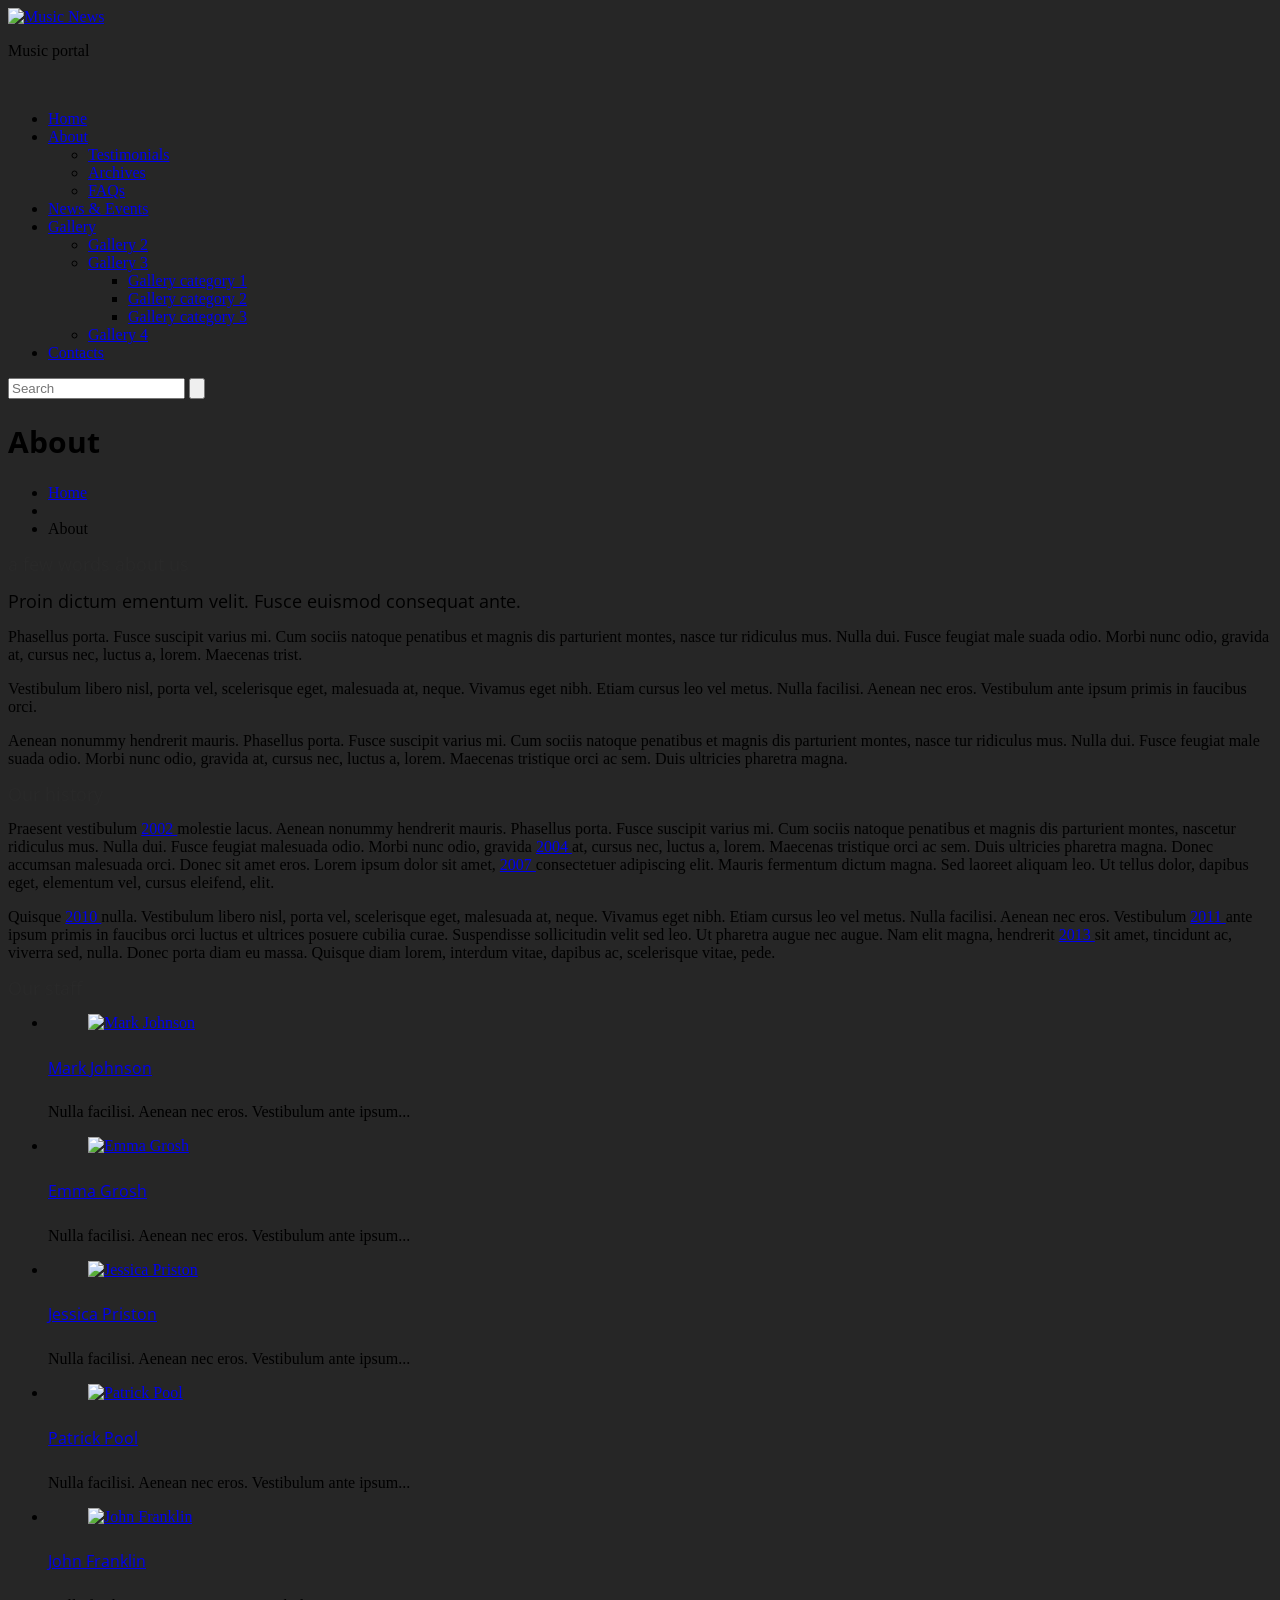
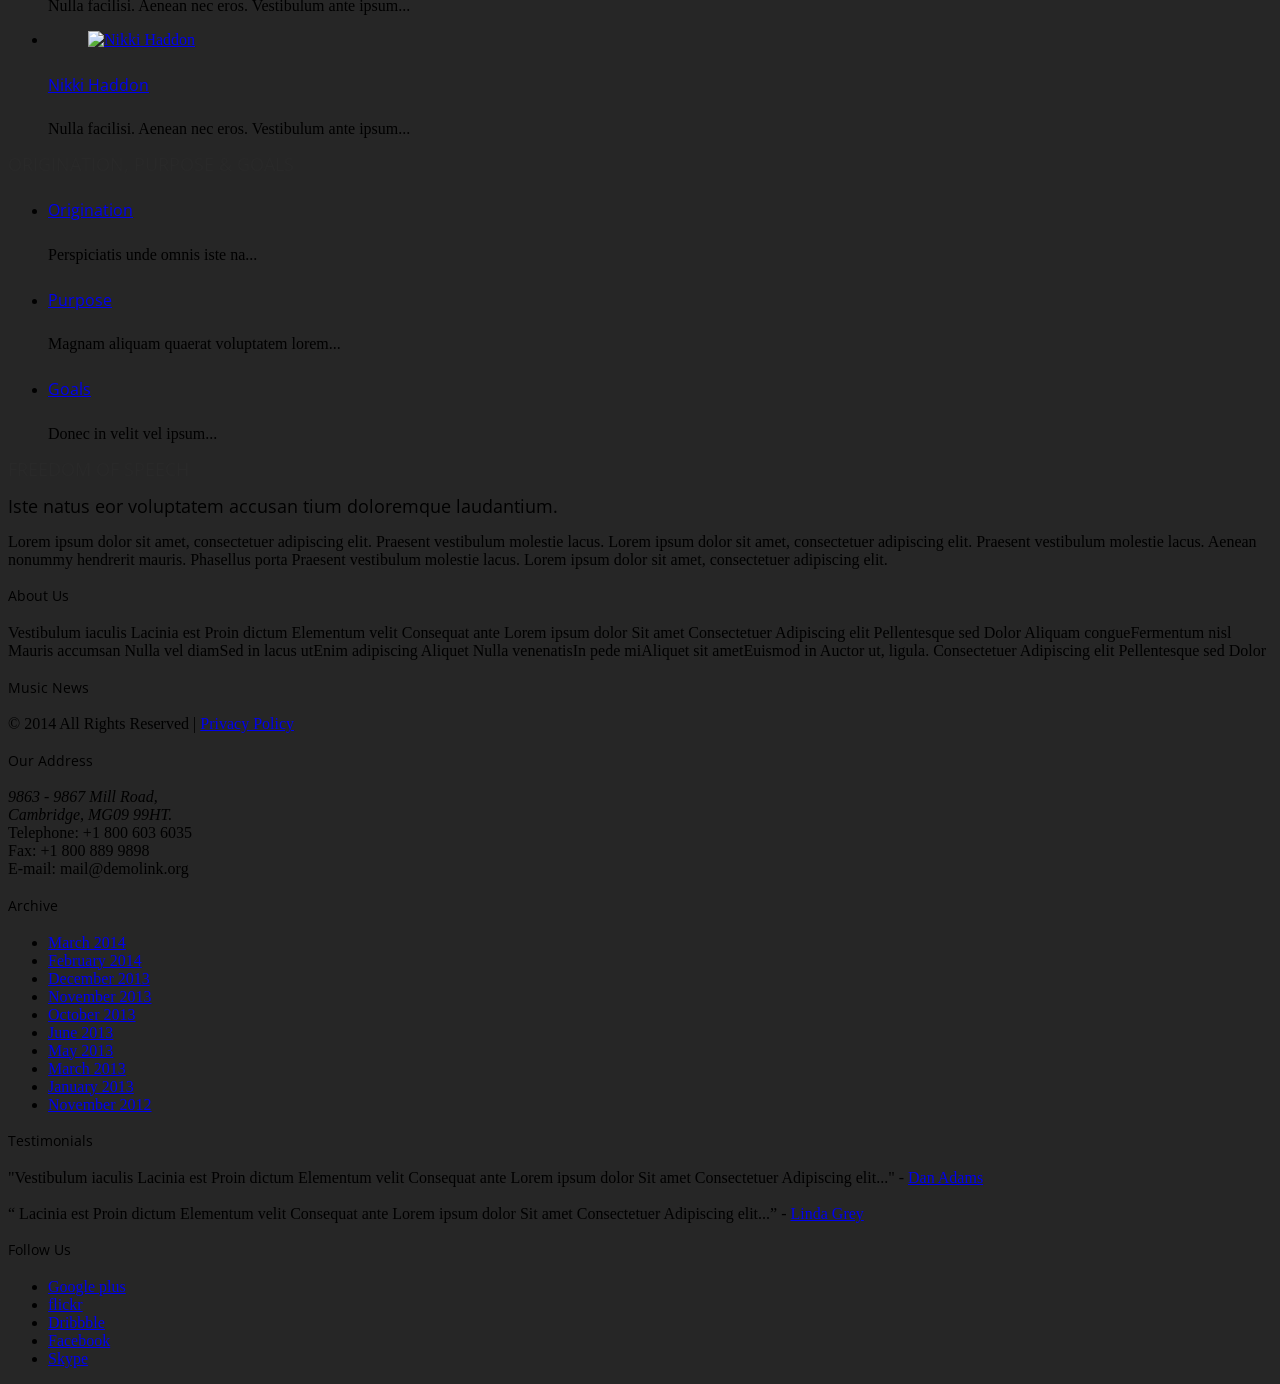
==== livedemo00_template-help_com (1).html @ fb1ec3da "Add files via upload" ====
<!DOCTYPE html>
<!--[if lt IE 7 ]><html class="ie ie6" lang="en-US"> <![endif]-->
<!--[if IE 7 ]><html class="ie ie7" lang="en-US"> <![endif]-->
<!--[if IE 8 ]><html class="ie ie8" lang="en-US"> <![endif]-->
<!--[if IE 9 ]><html class="ie ie9" lang="en-US"> <![endif]-->
<!--[if (gt IE 9)|!(IE)]><!-->
<html lang="en-US">
  <!--<![endif]-->
  <head>
    <title>
      About  |  Music News
    </title>
    <meta name="description" content=" » About | Music portal" />
    <meta charset="UTF-8" />
    <meta name="viewport" content="width=device-width, initial-scale=1.0" />
    <link rel="profile" href="//gmpg.org/xfn/11" />
    <link rel="icon" href="https://livedemo00.template-help.com/wordpress_48844/wp-content/themes/theme48844/images/favicon.ico" type="image/x-icon" />
    <link rel="pingback" href="https://livedemo00.template-help.com/wordpress_48844/xmlrpc.php" />
    <link rel="alternate" type="application/rss+xml" title="Music News" href="https://livedemo00.template-help.com/wordpress_48844/feed/" />
    <link rel="alternate" type="application/atom+xml" title="Music News" href="https://livedemo00.template-help.com/wordpress_48844/feed/atom/" />
    <link rel="stylesheet" type="text/css" media="all" href="https://livedemo00.template-help.com/wordpress_48844/wp-content/themes/theme48844/bootstrap/css/bootstrap.css" />
    <link rel="stylesheet" type="text/css" media="all" href="https://livedemo00.template-help.com/wordpress_48844/wp-content/themes/theme48844/bootstrap/css/responsive.css" />
    <link rel="stylesheet" type="text/css" media="all" href="https://livedemo00.template-help.com/wordpress_48844/wp-content/themes/CherryFramework/css/camera.css" />
    <link rel="stylesheet" type="text/css" media="all" href="https://livedemo00.template-help.com/wordpress_48844/wp-content/themes/theme48844/style.css" />
    <link rel="alternate" type="application/rss+xml" title="Music News » Feed" href="https://livedemo00.template-help.com/wordpress_48844/feed/" />
    <link rel="alternate" type="application/rss+xml" title="Music News » Comments Feed" href="https://livedemo00.template-help.com/wordpress_48844/comments/feed/" />
    <link rel="alternate" type="application/rss+xml" title="Music News » About Comments Feed" href="https://livedemo00.template-help.com/wordpress_48844/about/feed/" />
    <link rel="stylesheet" id="flexslider-css" href="https://livedemo00.template-help.com/wordpress_48844/wp-content/plugins/cherry-plugin/lib/js/FlexSlider/flexslider.css?ver=2.0" type="text/css" media="all" />
    <link rel="stylesheet" id="owl-carousel-css" href="https://livedemo00.template-help.com/wordpress_48844/wp-content/plugins/cherry-plugin/lib/js/owl-carousel/owl.carousel.css?ver=1.24" type="text/css" media="all" />
    <link rel="stylesheet" id="owl-theme-css" href="https://livedemo00.template-help.com/wordpress_48844/wp-content/plugins/cherry-plugin/lib/js/owl-carousel/owl.theme.css?ver=1.24" type="text/css" media="all" />
    <link rel="stylesheet" id="font-awesome-css" href="https://netdna.bootstrapcdn.com/font-awesome/3.2.1/css/font-awesome.css?ver=3.2.1" type="text/css" media="all" />
    <link rel="stylesheet" id="cherry-plugin-css" href="https://livedemo00.template-help.com/wordpress_48844/wp-content/plugins/cherry-plugin/includes/css/cherry-plugin.css?ver=1.1" type="text/css" media="all" />
    <link rel="stylesheet" id="contact-form-7-css" href="https://livedemo00.template-help.com/wordpress_48844/wp-content/plugins/contact-form-7/includes/css/styles.css?ver=3.7.2" type="text/css" media="all" />
    <link rel="stylesheet" id="theme48844-css" href="https://livedemo00.template-help.com/wordpress_48844/wp-content/themes/theme48844/main-style.css" type="text/css" media="all" />
    <link rel="stylesheet" id="magnific-popup-css" href="https://livedemo00.template-help.com/wordpress_48844/wp-content/themes/CherryFramework/css/magnific-popup.css?ver=0.9.3" type="text/css" media="all" />
    <link rel="stylesheet" id="options_typography_Open+Sans-css" href="//fonts.googleapis.com/css?family=Open+Sans&amp;subset=latin" type="text/css" media="all" />
    <link rel="stylesheet" id="options_typography_Open+Sans+Condensed:300-css" href="//fonts.googleapis.com/css?family=Open+Sans+Condensed:300&amp;subset=latin" type="text/css" media="all" />
    <script type="text/javascript" src="https://livedemo00.template-help.com/wordpress_48844/wp-includes/js/comment-reply.min.js?ver=3.8.27">
    </script>
    <script type="text/javascript" src="https://livedemo00.template-help.com/wordpress_48844/wp-content/themes/CherryFramework/js/jquery-1.7.2.min.js?ver=1.7.2">
    </script>
    <script type="text/javascript" src="https://livedemo00.template-help.com/wordpress_48844/wp-content/themes/CherryFramework/js/jquery-migrate-1.2.1.min.js?ver=1.2.1">
    </script>
    <script type="text/javascript" src="https://livedemo00.template-help.com/wordpress_48844/wp-includes/js/swfobject.js?ver=2.2-20120417">
    </script>
    <script type="text/javascript" src="https://livedemo00.template-help.com/wordpress_48844/wp-content/themes/CherryFramework/js/modernizr.js?ver=2.0.6">
    </script>
    <script type="text/javascript" src="https://livedemo00.template-help.com/wordpress_48844/wp-content/themes/CherryFramework/js/jflickrfeed.js?ver=1.0">
    </script>
    <script type="text/javascript" src="https://livedemo00.template-help.com/wordpress_48844/wp-content/plugins/cherry-plugin/lib/js/jquery.easing.1.3.js?ver=1.3">
    </script>
    <script type="text/javascript" src="https://livedemo00.template-help.com/wordpress_48844/wp-content/themes/CherryFramework/js/custom.js?ver=1.0">
    </script>
    <script type="text/javascript" src="https://livedemo00.template-help.com/wordpress_48844/wp-content/themes/CherryFramework/bootstrap/js/bootstrap.min.js?ver=2.3.0">
    </script>
    <script type="text/javascript" src="https://livedemo00.template-help.com/wordpress_48844/wp-content/plugins/cherry-plugin/lib/js/elasti-carousel/jquery.elastislide.js?ver=1.1">
    </script>
    <link rel="EditURI" type="application/rsd+xml" title="RSD" href="https://livedemo00.template-help.com/wordpress_48844/xmlrpc.php?rsd" />
    <link rel="wlwmanifest" type="application/wlwmanifest+xml" href="https://livedemo00.template-help.com/wordpress_48844/wp-includes/wlwmanifest.xml" />
    <meta name="generator" content="WordPress 3.8.27" />
    <link rel="canonical" href="https://livedemo00.template-help.com/wordpress_48844/about/" />
    <link rel="shortlink" href="https://livedemo00.template-help.com/wordpress_48844/?p=1797" />
    <script>
      var system_folder = &#39;https://livedemo00.template-help.com/wordpress_48844/wp-content/themes/CherryFramework/admin/data_management/&#39;,
	 CHILD_URL =&#39;https://livedemo00.template-help.com/wordpress_48844/wp-content/themes/theme48844&#39;,
	 PARENT_URL = &#39;https://livedemo00.template-help.com/wordpress_48844/wp-content/themes/CherryFramework&#39;, 
	 CURRENT_THEME = &#39;theme48844&#39;
    </script>
    <style type="text/css">
      body { background-color:#262626 }
    </style>
    <style type="text/css">
      h1 { font: bold 30px/35px Open Sans;  color:#000000; }
h2 { font: normal 18px/20px Open Sans;  color:#292929; }
h3 { font: normal 18px/18px Open Sans;  color:#000000; }
h4 { font: normal 14px/18px Open Sans;  color:#000000; }
h5 { font: normal 16px/18px Open Sans;  color:#272625; }
h6 { font: bold 12px/18px Open Sans;  color:#333333; }
body { font-weight: normal;}
.logo_h__txt, .logo_link { font: bold 72px/60px Open Sans;  color:#262626; }
.sf-menu &gt; li &gt; a { font: normal 18px/20px Open Sans Condensed;  color:#ffffff; }
.nav.footer-nav a { font: bold 12px/18px Open Sans;  color:#000000; }
    </style>
    <!--[if lt IE 8]>
	<div style=' clear: both; text-align:center; position: relative;'>
		<a href="https://www.microsoft.com/windows/internet-explorer/default.aspx?ocid=ie6_countdown_bannercode"><img src="https://storage.ie6countdown.com/assets/100/images/banners/warning_bar_0000_us.jpg" border="0" alt="" /></a>
	</div>
	<![endif]-->
    <!--[if gte IE 9]><!-->
    <script src="https://livedemo00.template-help.com/wordpress_48844/wp-content/themes/CherryFramework/js/jquery.mobile.customized.min.js" type="text/javascript">
    </script>
    <script type="text/javascript">
      jQuery(function(){
				jQuery(&#39;.sf-menu&#39;).mobileMenu({defaultText: &#34;Navigate to...&#34;});
			});
    </script>
    <!--<![endif]-->
    <script type="text/javascript">
      // Init navigation menu
		jQuery(function(){
		// main navigation init
			jQuery(&#39;ul.sf-menu&#39;).superfish({
				delay: 1000, // the delay in milliseconds that the mouse can remain outside a sub-menu without it closing
				animation: {
					opacity: &#34;show&#34;,
					height: &#34;show&#34;
				}, // used to animate the sub-menu open
				speed: &#34;normal&#34;, // animation speed 
				autoArrows: false, // generation of arrow mark-up (for submenu)
				disableHI: true // to disable hoverIntent detection
			});

		//Zoom fix
		//IPad/IPhone
			var viewportmeta = document.querySelector &amp;&amp; document.querySelector(&#39;meta[name=&#34;viewport&#34;]&#39;),
				ua = navigator.userAgent,
				gestureStart = function () {
					viewportmeta.content = &#34;width=device-width, minimum-scale=0.25, maximum-scale=1.6, initial-scale=1.0&#34;;
				},
				scaleFix = function () {
					if (viewportmeta &amp;&amp; /iPhone|iPad/.test(ua) &amp;&amp; !/Opera Mini/.test(ua)) {
						viewportmeta.content = &#34;width=device-width, minimum-scale=1.0, maximum-scale=1.0&#34;;
						document.addEventListener(&#34;gesturestart&#34;, gestureStart, false);
					}
				};
			scaleFix();
		})
    </script>
  </head>
  <body class="page page-id-1797 page-parent page-template page-template-page-fullwidth-php">
    <div id="motopress-main" class="main-holder">
      <!--Begin #motopress-main-->
      <header class="motopress-wrapper header">
        <div class="container">
          <div class="row">
            <div class="span12" data-motopress-wrapper-file="wrapper/wrapper-header.php" data-motopress-wrapper-type="header" data-motopress-id="6956acf47883b">
              <div class="logo_wrap">
                <div data-motopress-type="static" data-motopress-static-file="static/static-logo.php">
                  <div class="headerWrap">
                    <!-- BEGIN LOGO -->
                    <div class="logo pull-left">
                      <a href="https://livedemo00.template-help.com/wordpress_48844/" class="logo_h logo_h__img">                      <img src="https://livedemo00.template-help.com/wordpress_48844/wp-content/themes/theme48844/images/logo.png" alt="Music News" title="Music portal" />
</a>
                      <p class="logo_tagline">
                        Music portal
                      </p>
                      <!-- Site Tagline -->
                    </div>
                    <!-- END LOGO -->
                    <div class="headerBanner">
                      <img src="https://livedemo00.template-help.com/wordpress_48844/wp-content/themes/theme48844/images/headerBanner.png" alt="" />
                    </div>
                  </div>
                </div>
              </div>
              <div class="menu_wrap">
                <div class="row">
                  <div class="span9">
                    <div data-motopress-type="static" data-motopress-static-file="static/static-nav.php">
                      <!-- BEGIN MAIN NAVIGATION -->
                      <nav class="nav nav__primary clearfix">
                        <ul id="topnav" class="sf-menu">
                          <li id="menu-item-1807" class="menu-item menu-item-type-post_type menu-item-object-page">
                            <a href="https://livedemo00.template-help.com/wordpress_48844/">                            Home
</a>
                          </li>
                          <li id="menu-item-1810" class="menu-item menu-item-type-post_type menu-item-object-page current-menu-item page_item page-item-1797 current_page_item menu-item-has-children">
                            <a href="https://livedemo00.template-help.com/wordpress_48844/about/">                            About
</a>
                            <ul class="sub-menu">
                              <li id="menu-item-1811" class="menu-item menu-item-type-post_type menu-item-object-page">
                                <a href="https://livedemo00.template-help.com/wordpress_48844/about/testi/">                                Testimonials
</a>
                              </li>
                              <li id="menu-item-1812" class="menu-item menu-item-type-post_type menu-item-object-page">
                                <a href="https://livedemo00.template-help.com/wordpress_48844/about/archives/">                                Archives
</a>
                              </li>
                              <li id="menu-item-1805" class="menu-item menu-item-type-post_type menu-item-object-page">
                                <a href="https://livedemo00.template-help.com/wordpress_48844/about/faqs/">                                FAQs
</a>
                              </li>
                            </ul>
                          </li>
                          <li id="menu-item-1806" class="menu-item menu-item-type-post_type menu-item-object-page">
                            <a href="https://livedemo00.template-help.com/wordpress_48844/blog/">                            News &amp; Events
</a>
                          </li>
                          <li id="menu-item-1808" class="menu-item menu-item-type-post_type menu-item-object-page menu-item-has-children">
                            <a href="https://livedemo00.template-help.com/wordpress_48844/portfolio/">                            Gallery
</a>
                            <ul class="sub-menu">
                              <li id="menu-item-1815" class="menu-item menu-item-type-post_type menu-item-object-page">
                                <a href="https://livedemo00.template-help.com/wordpress_48844/portfolio/portfolio-2/">                                Gallery 2
</a>
                              </li>
                              <li id="menu-item-1814" class="menu-item menu-item-type-post_type menu-item-object-page menu-item-has-children">
                                <a href="https://livedemo00.template-help.com/wordpress_48844/portfolio/portfolio-3/">                                Gallery 3
</a>
                                <ul class="sub-menu">
                                  <li id="menu-item-1883" class="menu-item menu-item-type-post_type menu-item-object-page">
                                    <a href="https://livedemo00.template-help.com/wordpress_48844/portfolio/portfolio-3/category-1/">                                    Gallery category 1
</a>
                                  </li>
                                  <li id="menu-item-1882" class="menu-item menu-item-type-post_type menu-item-object-page">
                                    <a href="https://livedemo00.template-help.com/wordpress_48844/portfolio/portfolio-3/category-2/">                                    Gallery category 2
</a>
                                  </li>
                                  <li id="menu-item-1881" class="menu-item menu-item-type-post_type menu-item-object-page">
                                    <a href="https://livedemo00.template-help.com/wordpress_48844/portfolio/portfolio-3/category-3/">                                    Gallery category 3
</a>
                                  </li>
                                </ul>
                              </li>
                              <li id="menu-item-1813" class="menu-item menu-item-type-post_type menu-item-object-page">
                                <a href="https://livedemo00.template-help.com/wordpress_48844/portfolio/portfolio-4/">                                Gallery 4
</a>
                              </li>
                            </ul>
                          </li>
                          <li id="menu-item-1804" class="menu-item menu-item-type-post_type menu-item-object-page">
                            <a href="https://livedemo00.template-help.com/wordpress_48844/contacts/">                            Contacts
</a>
                          </li>
                        </ul>
                      </nav>
                      <!-- END MAIN NAVIGATION -->
                    </div>
                  </div>
                  <div class="span3">
                    <div data-motopress-type="static" data-motopress-static-file="static/static-search.php">
                      <!-- BEGIN SEARCH FORM -->
                      <div class="search-form search-form__h hidden-phone clearfix">
                        <form id="search-header" class="navbar-form pull-right" method="get" action="https://livedemo00.template-help.com/wordpress_48844/" accept-charset="utf-8">
                          <input type="text" placeholder="Search" value="" name="s" class="search-form_it" />
                          <input type="submit" value="" id="search-form_is" class="search-form_is btn btn-primary" />
                        </form>
                      </div>
                      <!-- END SEARCH FORM -->
                    </div>
                  </div>
                </div>
              </div>
            </div>
          </div>
        </div>
      </header>
      <div class="motopress-wrapper content-holder clearfix">
        <div class="container">
          <div class="row">
            <div class="span12" data-motopress-wrapper-file="page-fullwidth.php" data-motopress-wrapper-type="content">
              <div class="row">
                <div class="span12" data-motopress-type="static" data-motopress-static-file="static/static-title.php">
                  <section class="title-section">
                    <h1 class="title-header">
                      About
                    </h1>
                    <!-- BEGIN BREADCRUMBS-->
                    <ul class="breadcrumb breadcrumb__t">
                      <li>
                        <a href="https://livedemo00.template-help.com/wordpress_48844">                        Home
</a>
                      </li>
                      <li class="divider">
                      </li>
                      <li class="active">
                        About
                      </li>
                    </ul>
                    <!-- END BREADCRUMBS -->
                  </section>
                  <!-- .title-section -->
                </div>
              </div>
              <div id="content" class="row">
                <div class="span12" data-motopress-type="loop" data-motopress-loop-file="loop/loop-page.php">
                  <div id="post-1797" class="post-1797 page type-page status-publish hentry page">
                    <div class="row">
                      <div class="span6">
                        <h2>
                          a few words about us
                        </h2>
                        <div class="extra-wrap extraWrap2">
                          <div class="banner-wrap banner3">
                          </div>
                          <!-- .banner-wrap (end) -->
                          <h3>
                            Proin dictum ementum velit. Fusce euismod consequat ante.
                          </h3>
                          <p>
                            Phasellus porta. Fusce suscipit varius mi. Cum sociis natoque penatibus et magnis dis parturient montes, nasce tur ridiculus mus. Nulla dui. Fusce feugiat male suada odio. Morbi nunc odio, gravida at, cursus nec, luctus a, lorem. Maecenas trist.
                          </p>
                        </div>
                        <p>
                          Vestibulum libero nisl, porta vel, scelerisque eget, malesuada at, neque. Vivamus eget nibh. Etiam cursus leo vel metus. Nulla facilisi. Aenean nec eros. Vestibulum ante ipsum primis in faucibus orci.
                        </p>
                        <div class="extra-wrap extraWrap3">
                          <div class="banner-wrap banner4">
                          </div>
                          <!-- .banner-wrap (end) -->
                          <p>
                            Aenean nonummy hendrerit mauris. Phasellus porta. Fusce suscipit varius mi. Cum sociis natoque penatibus et magnis dis parturient montes, nasce tur ridiculus mus. Nulla dui. Fusce feugiat male suada odio. Morbi nunc odio, gravida at, cursus nec, luctus a, lorem. Maecenas tristique orci ac sem. Duis ultricies pharetra magna.
                          </p>
                        </div>
                        <h2>
                          Our history
                        </h2>
                        <div class="extra-wrap extraWrap1">
                          <p>
                            Praesent vestibulum
                            <a href="#">                            2002
</a>
                            molestie lacus. Aenean nonummy hendrerit mauris. Phasellus porta. Fusce suscipit varius mi. Cum sociis natoque penatibus et magnis dis parturient montes, nascetur ridiculus mus. Nulla dui. Fusce feugiat malesuada odio. Morbi nunc odio, gravida
                            <a href="#">                            2004
</a>
                            at, cursus nec, luctus a, lorem. Maecenas tristique orci ac sem. Duis ultricies pharetra magna. Donec accumsan malesuada orci. Donec sit amet eros. Lorem ipsum dolor sit amet,
                            <a href="#">                            2007
</a>
                            consectetuer adipiscing elit. Mauris fermentum dictum magna. Sed laoreet aliquam leo. Ut tellus dolor, dapibus eget, elementum vel, cursus eleifend, elit.
                          </p>
                          <p>
                            Quisque
                            <a href="#">                            2010
</a>
                            nulla. Vestibulum libero nisl, porta vel, scelerisque eget, malesuada at, neque. Vivamus eget nibh. Etiam cursus leo vel metus. Nulla facilisi. Aenean nec eros. Vestibulum
                            <a href="#">                            2011
</a>
                            ante ipsum primis in faucibus orci luctus et ultrices posuere cubilia curae. Suspendisse sollicitudin velit sed leo. Ut pharetra augue nec augue. Nam elit magna, hendrerit
                            <a href="#">                            2013
</a>
                            sit amet, tincidunt ac, viverra sed, nulla. Donec porta diam eu massa. Quisque diam lorem, interdum vitae, dapibus ac, scelerisque vitae, pede.
                          </p>
                        </div>
                      </div>
                      <div class="span3">
                        <h2>
                          Our staff
                        </h2>
                        <ul class="posts-grid row-fluid unstyled postGridType6 ul-item-0">
                          <li class="span6 list-item-1">
                            <figure class="featured-thumbnail thumbnail">
                              <a href="https://livedemo00.template-help.com/wordpress_48844/wp-content/uploads/2012/01/team6.jpg" title="Mark Johnson" rel="prettyPhoto-586157932">                              <img src="https://livedemo00.template-help.com/wordpress_48844/wp-content/uploads/2012/01/team6-110x96.jpg" alt="Mark Johnson" />
                              <span class="zoom-icon"></span>
</a>
                            </figure>
                            <div class="clear">
                            </div>
                            <h5>
                              <a href="https://livedemo00.template-help.com/wordpress_48844/team-view/mark-johnson/" title="Mark Johnson">                              Mark Johnson
</a>
                            </h5>
                            <p class="excerpt">
                              Nulla facilisi. Aenean nec eros. Vestibulum ante ipsum...
                            </p>
                          </li>
                          <li class="span6 list-item-2">
                            <figure class="featured-thumbnail thumbnail">
                              <a href="https://livedemo00.template-help.com/wordpress_48844/wp-content/uploads/2012/01/team5.jpg" title="Emma Grosh" rel="prettyPhoto-586157932">                              <img src="https://livedemo00.template-help.com/wordpress_48844/wp-content/uploads/2012/01/team5-110x96.jpg" alt="Emma Grosh" />
                              <span class="zoom-icon"></span>
</a>
                            </figure>
                            <div class="clear">
                            </div>
                            <h5>
                              <a href="https://livedemo00.template-help.com/wordpress_48844/team-view/lisa-white/" title="Emma Grosh">                              Emma Grosh
</a>
                            </h5>
                            <p class="excerpt">
                              Nulla facilisi. Aenean nec eros. Vestibulum ante ipsum...
                            </p>
                          </li>
                        </ul>
                        <!-- .posts-grid (end) -->
                        <ul class="posts-grid row-fluid unstyled postGridType6 ul-item-1">
                          <li class="span6 list-item-1">
                            <figure class="featured-thumbnail thumbnail">
                              <a href="https://livedemo00.template-help.com/wordpress_48844/wp-content/uploads/2012/01/team4.jpg" title="Jessica Priston" rel="prettyPhoto-586157932">                              <img src="https://livedemo00.template-help.com/wordpress_48844/wp-content/uploads/2012/01/team4-110x96.jpg" alt="Jessica Priston" />
                              <span class="zoom-icon"></span>
</a>
                            </figure>
                            <div class="clear">
                            </div>
                            <h5>
                              <a href="https://livedemo00.template-help.com/wordpress_48844/team-view/alan-smith/" title="Jessica Priston">                              Jessica Priston
</a>
                            </h5>
                            <p class="excerpt">
                              Nulla facilisi. Aenean nec eros. Vestibulum ante ipsum...
                            </p>
                          </li>
                          <li class="span6 list-item-2">
                            <figure class="featured-thumbnail thumbnail">
                              <a href="https://livedemo00.template-help.com/wordpress_48844/wp-content/uploads/2012/01/team3.jpg" title="Patrick Pool" rel="prettyPhoto-586157932">                              <img src="https://livedemo00.template-help.com/wordpress_48844/wp-content/uploads/2012/01/team3-110x96.jpg" alt="Patrick Pool" />
                              <span class="zoom-icon"></span>
</a>
                            </figure>
                            <div class="clear">
                            </div>
                            <h5>
                              <a href="https://livedemo00.template-help.com/wordpress_48844/team-view/jessica-right/" title="Patrick Pool">                              Patrick Pool
</a>
                            </h5>
                            <p class="excerpt">
                              Nulla facilisi. Aenean nec eros. Vestibulum ante ipsum...
                            </p>
                          </li>
                        </ul>
                        <!-- .posts-grid (end) -->
                        <ul class="posts-grid row-fluid unstyled postGridType6 ul-item-1">
                          <li class="span6 list-item-1">
                            <figure class="featured-thumbnail thumbnail">
                              <a href="https://livedemo00.template-help.com/wordpress_48844/wp-content/uploads/2012/01/team2.jpg" title="John Franklin" rel="prettyPhoto-586157932">                              <img src="https://livedemo00.template-help.com/wordpress_48844/wp-content/uploads/2012/01/team2-110x96.jpg" alt="John Franklin" />
                              <span class="zoom-icon"></span>
</a>
                            </figure>
                            <div class="clear">
                            </div>
                            <h5>
                              <a href="https://livedemo00.template-help.com/wordpress_48844/team-view/adriana-spelling/" title="John Franklin">                              John Franklin
</a>
                            </h5>
                            <p class="excerpt">
                              Nulla facilisi. Aenean nec eros. Vestibulum ante ipsum...
                            </p>
                          </li>
                          <li class="span6 list-item-2">
                            <figure class="featured-thumbnail thumbnail">
                              <a href="https://livedemo00.template-help.com/wordpress_48844/wp-content/uploads/2012/01/team1.jpg" title="Nikki Haddon" rel="prettyPhoto-586157932[gallery5]">                              <img src="https://livedemo00.template-help.com/wordpress_48844/wp-content/uploads/2012/01/team1-110x96.jpg" alt="Nikki Haddon" />
                              <span class="zoom-icon"></span>
</a>
                            </figure>
                            <figure class="featured-thumbnail thumbnail" style="display:none;">
                              <a href="https://livedemo00.template-help.com/wordpress_48844/wp-content/uploads/2012/01/team2.jpg" title="Nikki Haddon" rel="prettyPhoto-586157932[gallery5]">                              <span class="zoom-icon"></span>
</a>
                            </figure>
                            <figure class="featured-thumbnail thumbnail" style="display:none;">
                              <a href="https://livedemo00.template-help.com/wordpress_48844/wp-content/uploads/2012/01/team3.jpg" title="Nikki Haddon" rel="prettyPhoto-586157932[gallery5]">                              <span class="zoom-icon"></span>
</a>
                            </figure>
                            <figure class="featured-thumbnail thumbnail" style="display:none;">
                              <a href="https://livedemo00.template-help.com/wordpress_48844/wp-content/uploads/2012/01/team4.jpg" title="Nikki Haddon" rel="prettyPhoto-586157932[gallery5]">                              <span class="zoom-icon"></span>
</a>
                            </figure>
                            <figure class="featured-thumbnail thumbnail" style="display:none;">
                              <a href="https://livedemo00.template-help.com/wordpress_48844/wp-content/uploads/2012/01/team5.jpg" title="Nikki Haddon" rel="prettyPhoto-586157932[gallery5]">                              <span class="zoom-icon"></span>
</a>
                            </figure>
                            <figure class="featured-thumbnail thumbnail" style="display:none;">
                              <a href="https://livedemo00.template-help.com/wordpress_48844/wp-content/uploads/2012/01/team6.jpg" title="Nikki Haddon" rel="prettyPhoto-586157932[gallery5]">                              <span class="zoom-icon"></span>
</a>
                            </figure>
                            <div class="clear">
                            </div>
                            <h5>
                              <a href="https://livedemo00.template-help.com/wordpress_48844/team-view/michael-freeman/" title="Nikki Haddon">                              Nikki Haddon
</a>
                            </h5>
                            <p class="excerpt">
                              Nulla facilisi. Aenean nec eros. Vestibulum ante ipsum...
                            </p>
                          </li>
                        </ul>
                        <!-- .posts-grid (end) -->
                      </div>
                      <div class="span3">
                        <h2>
                          ORIGINATION, PURPOSE &amp; GOALS
                        </h2>
                        <ul class="recent-posts recentPotsType7 unstyled">
                          <li class="recent-posts_li post-2230 post type-post status-publish format-standard hentry category-purpose cat-38-id">
                            <h5>
                              <a href="https://livedemo00.template-help.com/wordpress_48844/purpose/origination/" title="Origination">                              Origination
</a>
                            </h5>
                            <div class="excerpt">
                              Perspiciatis unde omnis iste na...
                            </div>
                            <div class="clear">
                            </div>
                          </li>
                          <!-- .entry (end) -->
                          <li class="recent-posts_li post-2227 post type-post status-publish format-standard hentry category-purpose cat-38-id">
                            <h5>
                              <a href="https://livedemo00.template-help.com/wordpress_48844/purpose/magnam-aliquam-quaerat-voluptatem/" title="Purpose">                              Purpose
</a>
                            </h5>
                            <div class="excerpt">
                              Magnam aliquam quaerat voluptatem lorem...
                            </div>
                            <div class="clear">
                            </div>
                          </li>
                          <!-- .entry (end) -->
                          <li class="recent-posts_li post-2225 post type-post status-publish format-standard hentry category-purpose cat-38-id">
                            <h5>
                              <a href="https://livedemo00.template-help.com/wordpress_48844/purpose/goals/" title="Goals">                              Goals
</a>
                            </h5>
                            <div class="excerpt">
                              Donec in velit vel ipsum...
                            </div>
                            <div class="clear">
                            </div>
                          </li>
                          <!-- .entry (end) -->
                        </ul>
                        <!-- .recent-posts (end) -->
                        <h2>
                          FREEDOM OF SPEECH
                        </h2>
                        <div class="extra-wrap extraWrap2">
                          <div class="banner-wrap banner5">
                          </div>
                          <!-- .banner-wrap (end) -->
                          <h3>
                            Iste natus eor voluptatem accusan tium doloremque laudantium.
                          </h3>
                          <p>
                            Lorem ipsum dolor sit amet, consectetuer adipiscing elit. Praesent vestibulum molestie lacus. Lorem ipsum dolor sit amet, consectetuer adipiscing elit. Praesent vestibulum molestie lacus. Aenean nonummy hendrerit mauris. Phasellus porta Praesent vestibulum molestie lacus. Lorem ipsum dolor sit amet, consectetuer adipiscing elit.
                          </p>
                        </div>
                      </div>
                    </div>
                    <!-- .row (end) -->
                    <div class="clear">
                    </div>
                    <!--.pagination-->
                  </div>
                  <!--#post-->
                </div>
              </div>
            </div>
          </div>
        </div>
      </div>
      <footer class="motopress-wrapper footer">
        <div class="container">
          <div class="row">
            <div class="span12" data-motopress-wrapper-file="wrapper/wrapper-footer.php" data-motopress-wrapper-type="footer" data-motopress-id="6956acf4c4170">
              <div class="row footer-widgets">
                <div class="span4" data-motopress-type="dynamic-sidebar" data-motopress-sidebar-id="footer-sidebar-1">
                  <div id="text-5" class="visible-all-devices textWidget1 ">
                    <h4>
                      About Us
                    </h4>
                    <div class="textwidget">
                      Vestibulum iaculis   Lacinia est   Proin dictum Elementum velit   Consequat ante  Lorem ipsum dolor  Sit amet Consectetuer Adipiscing elit Pellentesque sed  Dolor Aliquam congueFermentum nisl  Mauris accumsan Nulla vel diamSed in lacus utEnim adipiscing Aliquet Nulla venenatisIn pede miAliquet sit ametEuismod in Auctor ut, ligula. Consectetuer Adipiscing elit Pellentesque sed  Dolor
                    </div>
                  </div>
                  <div id="text-6" class="visible-all-devices textWidget2 ">
                    <h4>
                      Music News
                    </h4>
                    <div class="textwidget">
                    </div>
                  </div>
                  <div id="footer-text" class="footer-text">
                    © 2014 All Rights Reserved   |
                    <a href="privacy-policy">                    Privacy Policy
</a>
                  </div>
                </div>
                <div class="span4" data-motopress-type="dynamic-sidebar" data-motopress-sidebar-id="footer-sidebar-2">
                  <div id="text-8" class="visible-all-devices textWidget3 ">
                    <h4>
                      Our Address
                    </h4>
                    <div class="textwidget">
                      <address>
                        9863 - 9867 Mill Road,
                        <br />
                        Cambridge, MG09 99HT.
                      </address>
                      <span class="space1">                      Telephone:
</span>
                      +1 800 603 6035
                      <br />
                      <span class="space1">                      Fax:
</span>
                      +1 800 889 9898
                      <br />
                      E-mail:
                      <a class="email" hhef="mailto:mail@demolink.org">                      mail@demolink.org
</a>
                    </div>
                  </div>
                  <div id="archives-3" class="visible-all-devices archiveWidget ">
                    <h4>
                      Archive
                    </h4>
                    <ul>
                      <li>
                        <a href="https://livedemo00.template-help.com/wordpress_48844/2014/03/">                        March 2014
</a>
                      </li>
                      <li>
                        <a href="https://livedemo00.template-help.com/wordpress_48844/2014/02/">                        February 2014
</a>
                      </li>
                      <li>
                        <a href="https://livedemo00.template-help.com/wordpress_48844/2013/12/">                        December 2013
</a>
                      </li>
                      <li>
                        <a href="https://livedemo00.template-help.com/wordpress_48844/2013/11/">                        November 2013
</a>
                      </li>
                      <li>
                        <a href="https://livedemo00.template-help.com/wordpress_48844/2013/10/">                        October 2013
</a>
                      </li>
                      <li>
                        <a href="https://livedemo00.template-help.com/wordpress_48844/2013/06/">                        June 2013
</a>
                      </li>
                      <li>
                        <a href="https://livedemo00.template-help.com/wordpress_48844/2013/05/">                        May 2013
</a>
                      </li>
                      <li>
                        <a href="https://livedemo00.template-help.com/wordpress_48844/2013/03/">                        March 2013
</a>
                      </li>
                      <li>
                        <a href="https://livedemo00.template-help.com/wordpress_48844/2013/01/">                        January 2013
</a>
                      </li>
                      <li>
                        <a href="https://livedemo00.template-help.com/wordpress_48844/2012/11/">                        November 2012
</a>
                      </li>
                    </ul>
                  </div>
                </div>
                <div class="span4" data-motopress-type="dynamic-sidebar" data-motopress-sidebar-id="footer-sidebar-3">
                  <div id="text-7" class="visible-all-devices testiWidget ">
                    <h4>
                      Testimonials
                    </h4>
                    <div class="textwidget">
                      &#34;Vestibulum iaculis   Lacinia est   Proin dictum Elementum velit   Consequat ante  Lorem ipsum dolor  Sit amet    Consectetuer Adipiscing elit...&#34; -
                      <a href="#">                      Dan Adams
</a>
                      <br />
                      <br />
                      “ Lacinia est   Proin dictum Elementum velit   Consequat ante  Lorem ipsum dolor  Sit amet    Consectetuer Adipiscing elit...” -
                      <a href="#">                      Linda Grey
</a>
                    </div>
                  </div>
                  <div id="social_networks-2" class="visible-all-devices ">
                    <h4>
                      Follow Us
                    </h4>
                    <!-- BEGIN SOCIAL NETWORKS -->
                    <ul class="social social__list unstyled">
                      <li class="social_li">
                        <a class="social_link social_link__google+" rel="tooltip" data-original-title="google+" href="#">                        <span class="social_label">                        Google plus
</span>
</a>
                      </li>
                      <li class="social_li">
                        <a class="social_link social_link__flickr" rel="tooltip" data-original-title="flickr" href="#">                        <span class="social_label">                        flickr
</span>
</a>
                      </li>
                      <li class="social_li">
                        <a class="social_link social_link__dribbble" rel="tooltip" data-original-title="dribbble" href="#">                        <span class="social_label">                        Dribbble
</span>
</a>
                      </li>
                      <li class="social_li">
                        <a class="social_link social_link__facebook" rel="tooltip" data-original-title="facebook" href="#">                        <span class="social_label">                        Facebook
</span>
</a>
                      </li>
                      <li class="social_li">
                        <a class="social_link social_link__skype" rel="tooltip" data-original-title="skype" href="#">                        <span class="social_label">                        Skype
</span>
</a>
                      </li>
                    </ul>
                    <!-- END SOCIAL NETWORKS -->
                  </div>
                </div>
              </div>
            </div>
          </div>
        </div>
      </footer>
      <!--End #motopress-main-->
    </div>
    <div id="back-top-wrapper" class="visible-desktop">
      <p id="back-top">
        <a href="#top">        <span></span>
</a>
      </p>
    </div>
    <script type="text/javascript" src="https://livedemo00.template-help.com/wordpress_48844/wp-content/plugins/contact-form-7/includes/js/jquery.form.min.js?ver=3.50.0-2014.02.05">
    </script>
    <script type="text/javascript">
      /* &lt;![CDATA[ */
var _wpcf7 = {&#34;loaderUrl&#34;:&#34;https:\/\/livedemo00.template-help.com\/wordpress_48844\/wp-content\/plugins\/contact-form-7\/images\/ajax-loader.gif&#34;,&#34;sending&#34;:&#34;Sending ...&#34;};
/* ]]&gt; */
    </script>
    <script type="text/javascript" src="https://livedemo00.template-help.com/wordpress_48844/wp-content/plugins/contact-form-7/includes/js/scripts.js?ver=3.7.2">
    </script>
    <script type="text/javascript" src="https://livedemo00.template-help.com/wordpress_48844/wp-content/themes/theme48844/js/tilesViewPlugin.js?ver=1.0">
    </script>
    <script type="text/javascript" src="https://livedemo00.template-help.com/wordpress_48844/wp-content/themes/theme48844/js/themeScript.js?ver=1.0">
    </script>
    <script type="text/javascript" src="https://livedemo00.template-help.com/wordpress_48844/wp-content/themes/CherryFramework/js/superfish.js?ver=1.5.3">
    </script>
    <script type="text/javascript" src="https://livedemo00.template-help.com/wordpress_48844/wp-content/themes/CherryFramework/js/jquery.mobilemenu.js?ver=1.0">
    </script>
    <script type="text/javascript" src="https://livedemo00.template-help.com/wordpress_48844/wp-content/themes/CherryFramework/js/jquery.magnific-popup.min.js?ver=0.9.3">
    </script>
    <script type="text/javascript" src="https://livedemo00.template-help.com/wordpress_48844/wp-content/plugins/cherry-plugin/lib/js/FlexSlider/jquery.flexslider-min.js?ver=2.1">
    </script>
    <script type="text/javascript" src="https://livedemo00.template-help.com/wordpress_48844/wp-content/themes/CherryFramework/js/jplayer.playlist.min.js?ver=2.3.0">
    </script>
    <script type="text/javascript" src="https://livedemo00.template-help.com/wordpress_48844/wp-content/themes/CherryFramework/js/jquery.jplayer.min.js?ver=2.4.0">
    </script>
    <script type="text/javascript" src="https://livedemo00.template-help.com/wordpress_48844/wp-content/themes/CherryFramework/js/jquery.zaccordion.min.js?ver=2.1.0">
    </script>
    <script type="text/javascript" src="https://livedemo00.template-help.com/wordpress_48844/wp-content/themes/CherryFramework/js/camera.min.js?ver=1.3.4">
    </script>
    <script type="text/javascript" src="https://livedemo00.template-help.com/wordpress_48844/wp-content/plugins/cherry-plugin/includes/js/cherry-plugin.js?ver=1.1">
    </script>
    <!-- this is used by many Wordpress features and for plugins to work properly -->
    <script type="text/javascript">
      var _gaq = _gaq || [];
  _gaq.push([&#39;_setAccount&#39;, &#39;UA-7078796-5&#39;]);
  _gaq.push([&#39;_trackPageview&#39;]);
  (function() {
    var ga = document.createElement(&#39;script&#39;); ga.type = &#39;text/javascript&#39;; ga.async = true;
    ga.src = (&#39;https:&#39; == document.location.protocol ? &#39;https://ssl&#39; : &#39;https://www&#39;) + &#39;.google-analytics.com/ga.js&#39;;
    var s = document.getElementsByTagName(&#39;script&#39;)[0]; s.parentNode.insertBefore(ga, s);
  })();
    </script>
    <!-- Google Tag Manager -->
    <noscript>
      &lt;iframe src=&#34;//www.googletagmanager.com/ns.html?id=GTM-P9FT69&#34; height=&#34;0&#34; width=&#34;0&#34; style=&#34;display:none;visibility:hidden&#34;&gt;&lt;/iframe&gt;
    </noscript>
    <script>
      (function(w,d,s,l,i){w[l]=w[l]||[];w[l].push({&#39;gtm.start&#39;: new Date().getTime(),event:&#39;gtm.js&#39;});var f=d.getElementsByTagName(s)[0],j=d.createElement(s),dl=l!=&#39;dataLayer&#39;?&#39;&amp;l=&#39;+l:&#39;&#39;;j.async=true;j.src=&#39;//www.googletagmanager.com/gtm.js?id=&#39;+i+dl;f.parentNode.insertBefore(j,f);})(window,document,&#39;script&#39;,&#39;dataLayer&#39;,&#39;GTM-P9FT69&#39;);
    </script>
    <!-- End Google Tag Manager -->
  </body>
</html>
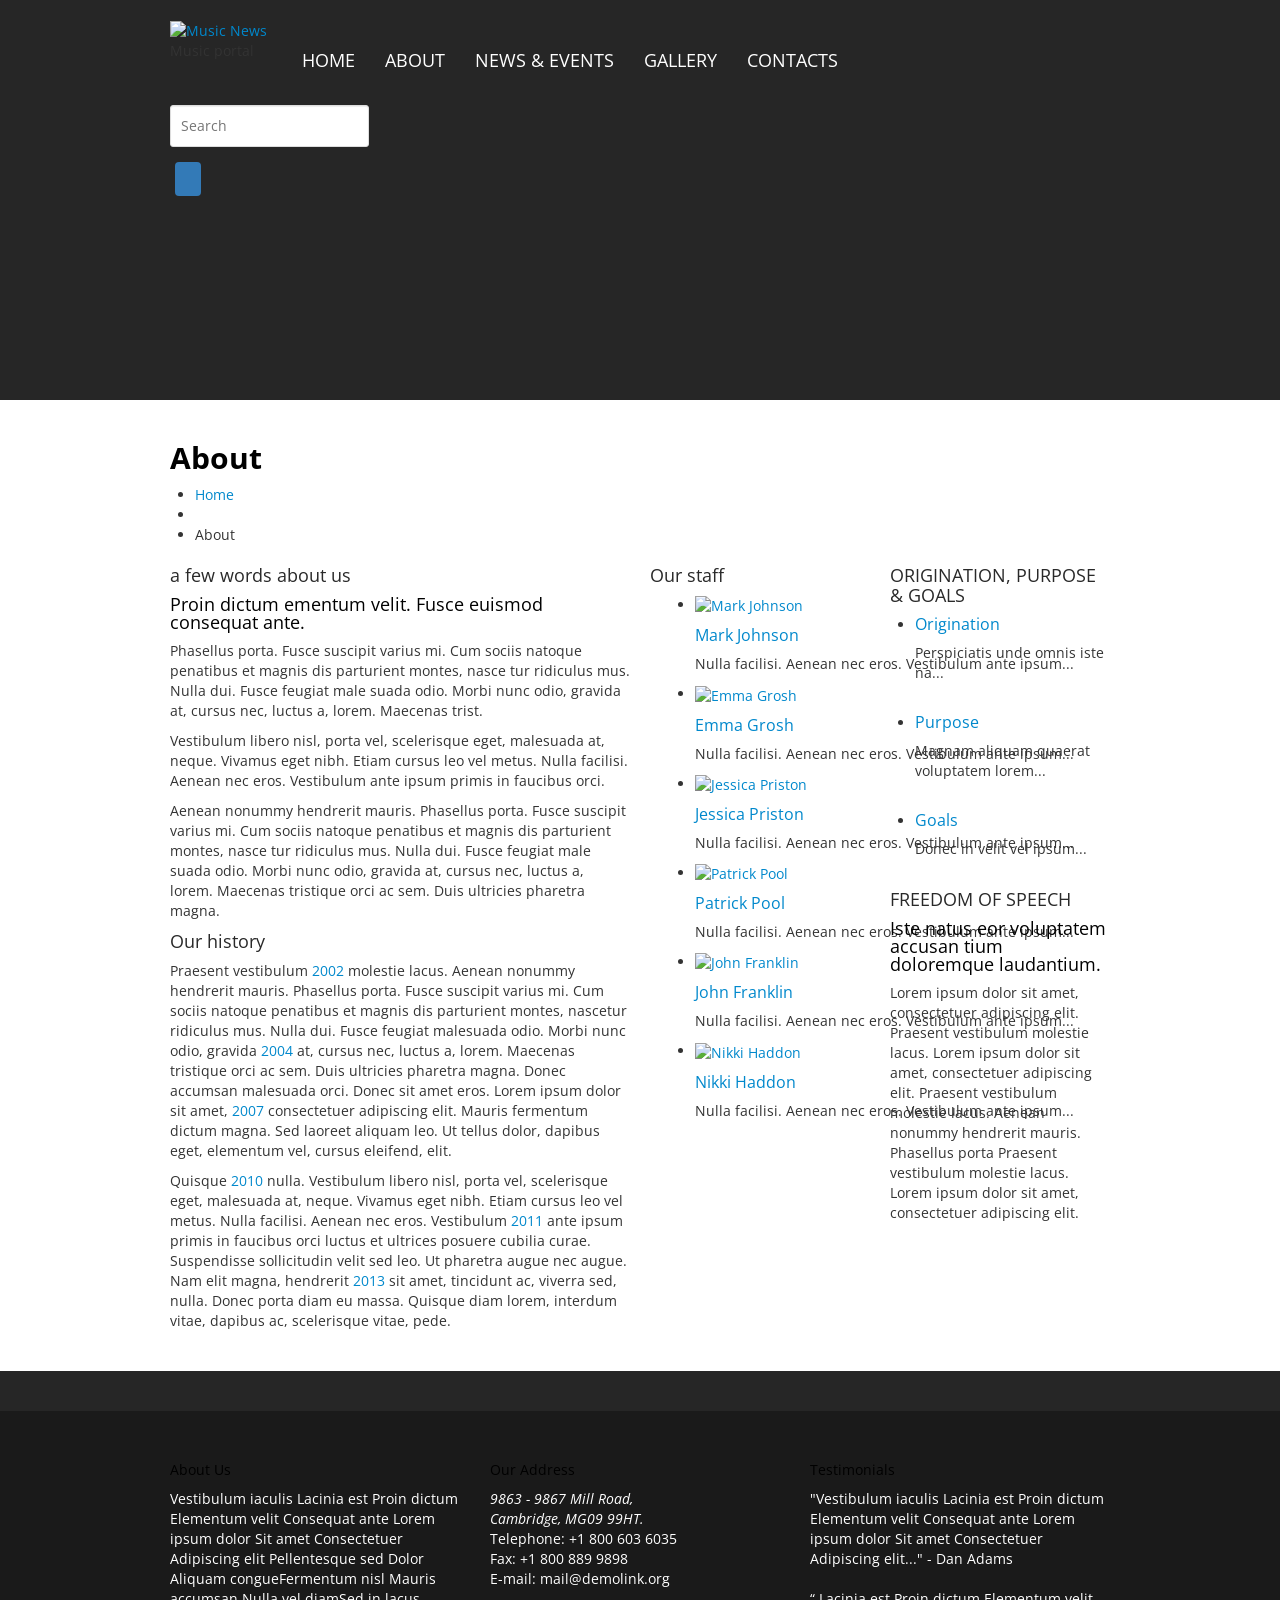
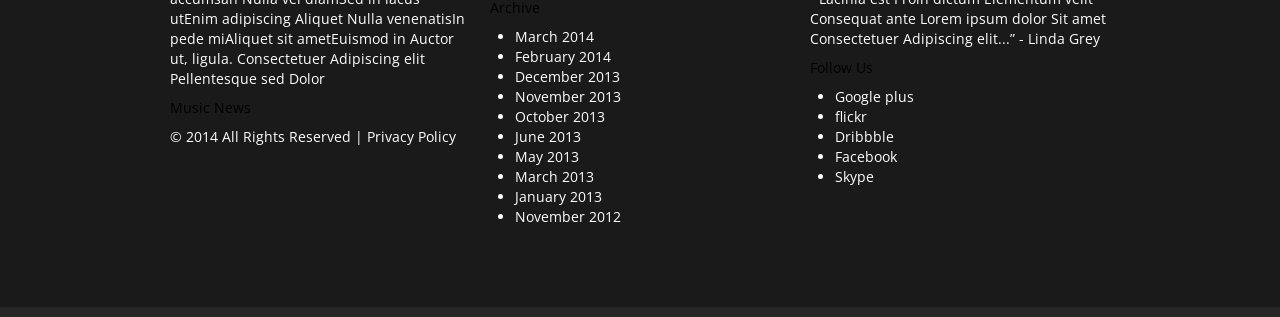
==== commit 03af18da: "Add local CSS files and update HTML to reference them Co-authored-by: abdulkarimahmadov <148267382+a" ====
--- a/livedemo00_template-help_com (1).html
+++ b/livedemo00_template-help_com (1).html
@@ -18,21 +18,21 @@
     <link rel="pingback" href="https://livedemo00.template-help.com/wordpress_48844/xmlrpc.php" />
     <link rel="alternate" type="application/rss+xml" title="Music News" href="https://livedemo00.template-help.com/wordpress_48844/feed/" />
     <link rel="alternate" type="application/atom+xml" title="Music News" href="https://livedemo00.template-help.com/wordpress_48844/feed/atom/" />
-    <link rel="stylesheet" type="text/css" media="all" href="https://livedemo00.template-help.com/wordpress_48844/wp-content/themes/theme48844/bootstrap/css/bootstrap.css" />
-    <link rel="stylesheet" type="text/css" media="all" href="https://livedemo00.template-help.com/wordpress_48844/wp-content/themes/theme48844/bootstrap/css/responsive.css" />
-    <link rel="stylesheet" type="text/css" media="all" href="https://livedemo00.template-help.com/wordpress_48844/wp-content/themes/CherryFramework/css/camera.css" />
-    <link rel="stylesheet" type="text/css" media="all" href="https://livedemo00.template-help.com/wordpress_48844/wp-content/themes/theme48844/style.css" />
+    <link rel="stylesheet" type="text/css" media="all" href="assets/css/bootstrap.css" />
+    <link rel="stylesheet" type="text/css" media="all" href="assets/css/responsive.css" />
+    <link rel="stylesheet" type="text/css" media="all" href="assets/css/camera.css" />
+    <link rel="stylesheet" type="text/css" media="all" href="assets/css/style.css" />
     <link rel="alternate" type="application/rss+xml" title="Music News » Feed" href="https://livedemo00.template-help.com/wordpress_48844/feed/" />
     <link rel="alternate" type="application/rss+xml" title="Music News » Comments Feed" href="https://livedemo00.template-help.com/wordpress_48844/comments/feed/" />
     <link rel="alternate" type="application/rss+xml" title="Music News » About Comments Feed" href="https://livedemo00.template-help.com/wordpress_48844/about/feed/" />
-    <link rel="stylesheet" id="flexslider-css" href="https://livedemo00.template-help.com/wordpress_48844/wp-content/plugins/cherry-plugin/lib/js/FlexSlider/flexslider.css?ver=2.0" type="text/css" media="all" />
-    <link rel="stylesheet" id="owl-carousel-css" href="https://livedemo00.template-help.com/wordpress_48844/wp-content/plugins/cherry-plugin/lib/js/owl-carousel/owl.carousel.css?ver=1.24" type="text/css" media="all" />
-    <link rel="stylesheet" id="owl-theme-css" href="https://livedemo00.template-help.com/wordpress_48844/wp-content/plugins/cherry-plugin/lib/js/owl-carousel/owl.theme.css?ver=1.24" type="text/css" media="all" />
+    <link rel="stylesheet" id="flexslider-css" href="assets/css/flexslider.css" type="text/css" media="all" />
+    <link rel="stylesheet" id="owl-carousel-css" href="assets/css/owl.carousel.css" type="text/css" media="all" />
+    <link rel="stylesheet" id="owl-theme-css" href="assets/css/owl.theme.css" type="text/css" media="all" />
     <link rel="stylesheet" id="font-awesome-css" href="https://netdna.bootstrapcdn.com/font-awesome/3.2.1/css/font-awesome.css?ver=3.2.1" type="text/css" media="all" />
-    <link rel="stylesheet" id="cherry-plugin-css" href="https://livedemo00.template-help.com/wordpress_48844/wp-content/plugins/cherry-plugin/includes/css/cherry-plugin.css?ver=1.1" type="text/css" media="all" />
-    <link rel="stylesheet" id="contact-form-7-css" href="https://livedemo00.template-help.com/wordpress_48844/wp-content/plugins/contact-form-7/includes/css/styles.css?ver=3.7.2" type="text/css" media="all" />
-    <link rel="stylesheet" id="theme48844-css" href="https://livedemo00.template-help.com/wordpress_48844/wp-content/themes/theme48844/main-style.css" type="text/css" media="all" />
-    <link rel="stylesheet" id="magnific-popup-css" href="https://livedemo00.template-help.com/wordpress_48844/wp-content/themes/CherryFramework/css/magnific-popup.css?ver=0.9.3" type="text/css" media="all" />
+    <link rel="stylesheet" id="cherry-plugin-css" href="assets/css/cherry-plugin.css" type="text/css" media="all" />
+    <link rel="stylesheet" id="contact-form-7-css" href="assets/css/contact-form-7-styles.css" type="text/css" media="all" />
+    <link rel="stylesheet" id="theme48844-css" href="assets/css/main-style.css" type="text/css" media="all" />
+    <link rel="stylesheet" id="magnific-popup-css" href="assets/css/magnific-popup.css" type="text/css" media="all" />
     <link rel="stylesheet" id="options_typography_Open+Sans-css" href="//fonts.googleapis.com/css?family=Open+Sans&amp;subset=latin" type="text/css" media="all" />
     <link rel="stylesheet" id="options_typography_Open+Sans+Condensed:300-css" href="//fonts.googleapis.com/css?family=Open+Sans+Condensed:300&amp;subset=latin" type="text/css" media="all" />
     <script type="text/javascript" src="https://livedemo00.template-help.com/wordpress_48844/wp-includes/js/comment-reply.min.js?ver=3.8.27">
--- a/assets/css/responsive.css
+++ b/assets/css/responsive.css
@@ -0,0 +1,58 @@
+/* Responsive CSS for Bootstrap */
+
+@media (max-width: 979px) {
+  body {
+    padding-top: 0;
+  }
+  
+  .container {
+    width: auto;
+    padding: 0 20px;
+  }
+  
+  [class*="span"] {
+    float: none;
+    display: block;
+    width: auto;
+    margin-left: 0;
+  }
+}
+
+@media (max-width: 767px) {
+  body {
+    padding-right: 20px;
+    padding-left: 20px;
+  }
+  
+  .container {
+    width: auto;
+  }
+  
+  .row {
+    margin-left: 0;
+  }
+  
+  [class*="span"] {
+    float: none;
+    width: 100%;
+    margin-left: 0;
+  }
+  
+  .hidden-phone {
+    display: none !important;
+  }
+  
+  .navbar-form {
+    margin: 10px 0;
+  }
+}
+
+@media (max-width: 480px) {
+  input[type="text"],
+  input[type="password"],
+  input[type="email"],
+  input[type="search"],
+  textarea {
+    width: 100%;
+  }
+}
--- a/assets/css/camera.css
+++ b/assets/css/camera.css
@@ -0,0 +1,113 @@
+/* Camera Slider Styles */
+
+.camera_wrap {
+  display: block;
+  position: relative;
+  z-index: 0;
+}
+
+.camera_wrap img {
+  max-width: none !important;
+  width: auto;
+}
+
+.camera_fakehover {
+  height: 100%;
+  min-height: 60px;
+  position: relative;
+  width: 100%;
+  z-index: 1;
+}
+
+.camera_src {
+  display: none;
+}
+
+.camera_target {
+  position: relative;
+  overflow: hidden;
+}
+
+.camera_overlayer {
+  height: 100%;
+  width: 100%;
+  position: absolute;
+  z-index: 0;
+}
+
+.camera_target_content {
+  position: absolute;
+  z-index: 2;
+}
+
+.camera_pag {
+  position: absolute;
+  z-index: 100;
+  bottom: 15px;
+  right: 15px;
+}
+
+.camera_pag_ul {
+  list-style: none;
+  margin: 0;
+  padding: 0;
+}
+
+.camera_pag_ul li {
+  display: inline-block;
+  margin: 0 3px;
+}
+
+.camera_pag_ul li span {
+  display: block;
+  width: 12px;
+  height: 12px;
+  background: rgba(255, 255, 255, 0.5);
+  border-radius: 50%;
+  cursor: pointer;
+}
+
+.camera_pag_ul li.camera_pag_active span,
+.camera_pag_ul li span:hover {
+  background: rgba(255, 255, 255, 1);
+}
+
+.camera_loader {
+  background: #fff;
+  background: rgba(255, 255, 255, 0.9);
+  border-radius: 50%;
+  height: 40px;
+  left: 50%;
+  margin-left: -20px;
+  margin-top: -20px;
+  position: absolute;
+  top: 50%;
+  width: 40px;
+  z-index: 1000;
+}
+
+.camera_prev,
+.camera_next {
+  cursor: pointer;
+  height: 40px;
+  margin-top: -20px;
+  position: absolute;
+  top: 50%;
+  width: 40px;
+  z-index: 10;
+}
+
+.camera_prev {
+  left: 0;
+}
+
+.camera_next {
+  right: 0;
+}
+
+.camera_commands {
+  position: absolute;
+  right: 15px;
+  top: 15px;
+  z-index: 10;
+}
--- a/assets/css/style.css
+++ b/assets/css/style.css
@@ -0,0 +1,209 @@
+/* Main Theme Styles */
+
+/* Menu Styles */
+.sf-menu {
+  list-style: none;
+  margin: 0;
+  padding: 0;
+}
+
+.sf-menu ul {
+  position: absolute;
+  top: -999em;
+  width: 200px;
+  list-style: none;
+  margin: 0;
+  padding: 0;
+}
+
+.sf-menu li {
+  float: left;
+  position: relative;
+}
+
+.sf-menu a {
+  display: block;
+  position: relative;
+  padding: 10px 15px;
+}
+
+.sf-menu li:hover ul,
+.sf-menu li.sfHover ul {
+  left: 0;
+  top: 100%;
+  z-index: 99;
+}
+
+.sf-menu ul li {
+  width: 100%;
+}
+
+.sf-menu ul li a {
+  padding: 10px 15px;
+}
+
+.sf-menu > li > a {
+  text-transform: uppercase;
+  font-weight: bold;
+}
+
+.sub-menu {
+  background: #fff;
+  box-shadow: 0 2px 5px rgba(0, 0, 0, 0.15);
+}
+
+/* Header */
+header {
+  background: #262626;
+  padding: 20px 0;
+}
+
+.logo {
+  float: left;
+}
+
+.logo_h__txt,
+.logo_link {
+  text-decoration: none;
+  display: block;
+}
+
+/* Search Form */
+.search-form {
+  float: right;
+}
+
+.search-form_it {
+  padding: 5px 10px;
+  border: 1px solid #ccc;
+}
+
+.search-form_is {
+  padding: 5px 10px;
+  margin-left: 5px;
+}
+
+/* Content */
+.content-holder {
+  padding: 20px 0;
+}
+
+.motopress-wrapper {
+  min-height: 400px;
+}
+
+/* Slider */
+#slider-wrapper {
+  margin-bottom: 30px;
+}
+
+.slider {
+  position: relative;
+  overflow: hidden;
+}
+
+/* Footer */
+footer {
+  background: #f5f5f5;
+  padding: 30px 0;
+  margin-top: 40px;
+}
+
+.footer-nav {
+  list-style: none;
+  margin: 0;
+  padding: 0;
+}
+
+.footer-nav li {
+  display: inline-block;
+  margin-right: 15px;
+}
+
+/* Widgets */
+.widget {
+  margin-bottom: 30px;
+}
+
+.widget-title {
+  margin-bottom: 15px;
+  font-size: 18px;
+  font-weight: bold;
+}
+
+.widget ul {
+  list-style: none;
+  margin: 0;
+  padding: 0;
+}
+
+.widget li {
+  padding: 5px 0;
+  border-bottom: 1px solid #eee;
+}
+
+/* Posts */
+.post {
+  margin-bottom: 30px;
+}
+
+.post-title {
+  margin-bottom: 10px;
+}
+
+.post-meta {
+  color: #999;
+  font-size: 12px;
+  margin-bottom: 15px;
+}
+
+.post-content {
+  line-height: 1.6;
+}
+
+/* Sidebar */
+.sidebar {
+  padding-left: 20px;
+}
+
+/* Menu Items */
+.menu-item {
+  list-style: none;
+}
+
+.current-menu-item > a,
+.current-menu-ancestor > a {
+  color: #000;
+  font-weight: bold;
+}
+
+/* Edit Mode */
+.edit1 {
+  padding: 20px 0;
+}
+
+/* Miscellaneous */
+.alignleft {
+  float: left;
+  margin: 0 20px 20px 0;
+}
+
+.alignright {
+  float: right;
+  margin: 0 0 20px 20px;
+}
+
+.aligncenter {
+  display: block;
+  margin: 0 auto 20px;
+}
+
+.wp-caption {
+  max-width: 100%;
+}
+
+.wp-caption-text {
+  font-size: 12px;
+  font-style: italic;
+  margin-top: 5px;
+}
--- a/assets/css/cherry-plugin.css
+++ b/assets/css/cherry-plugin.css
@@ -0,0 +1,118 @@
+/* Cherry Plugin Styles */
+
+.cherry-plugin {
+  margin: 0;
+  padding: 0;
+}
+
+/* Carousel */
+.elastislide-wrapper {
+  position: relative;
+  margin: 0 auto;
+  min-height: 60px;
+}
+
+.elastislide-carousel {
+  overflow: hidden;
+  position: relative;
+}
+
+.elastislide-carousel ul {
+  list-style: none;
+  margin: 0;
+  padding: 0;
+  position: relative;
+  display: none;
+}
+
+.elastislide-carousel ul li {
+  float: left;
+  position: relative;
+}
+
+.elastislide-carousel ul li a {
+  display: block;
+}
+
+/* Testimonials */
+.testimonials {
+  margin: 20px 0;
+}
+
+.testimonial-item {
+  padding: 20px;
+  margin-bottom: 20px;
+  background: #f9f9f9;
+  border-left: 3px solid #ddd;
+}
+
+.testimonial-text {
+  font-style: italic;
+  margin-bottom: 10px;
+}
+
+.testimonial-author {
+  font-weight: bold;
+  color: #666;
+}
+
+/* Recent Works */
+.recent-works {
+  margin: 20px 0;
+}
+
+.work-item {
+  margin-bottom: 30px;
+  position: relative;
+  overflow: hidden;
+}
+
+.work-item img {
+  width: 100%;
+  height: auto;
+  transition: all 0.3s ease;
+}
+
+.work-item:hover img {
+  transform: scale(1.1);
+}
+
+/* Services */
+.service-box {
+  text-align: center;
+  padding: 20px;
+  margin-bottom: 30px;
+}
+
+.service-box i {
+  font-size: 48px;
+  color: #333;
+  margin-bottom: 15px;
+}
+
+.service-box h3 {
+  margin-bottom: 10px;
+}
+
+/* Team Members */
+.team-member {
+  text-align: center;
+  margin-bottom: 30px;
+}
+
+.team-member img {
+  width: 100%;
+  height: auto;
+  margin-bottom: 15px;
+  border-radius: 50%;
+}
+
+.team-member h4 {
+  margin-bottom: 5px;
+}
+
+.team-member .position {
+  color: #999;
+  font-size: 12px;
+  margin-bottom: 10px;
+}
--- a/assets/css/contact-form-7-styles.css
+++ b/assets/css/contact-form-7-styles.css
@@ -0,0 +1,87 @@
+/* Contact Form 7 Styles */
+
+.wpcf7 {
+  margin: 0;
+  padding: 0;
+}
+
+.wpcf7-form {
+  margin: 0;
+  padding: 0;
+}
+
+.wpcf7-form p {
+  margin-bottom: 15px;
+}
+
+.wpcf7-form label {
+  display: block;
+  margin-bottom: 5px;
+  font-weight: bold;
+}
+
+.wpcf7-text,
+.wpcf7-email,
+.wpcf7-textarea {
+  width: 100%;
+  padding: 8px 12px;
+  border: 1px solid #ccc;
+  border-radius: 4px;
+  font-size: 14px;
+}
+
+.wpcf7-textarea {
+  min-height: 120px;
+  resize: vertical;
+}
+
+.wpcf7-submit {
+  background: #333;
+  color: #fff;
+  padding: 10px 20px;
+  border: none;
+  border-radius: 4px;
+  cursor: pointer;
+  font-size: 14px;
+  transition: background 0.3s ease;
+}
+
+.wpcf7-submit:hover {
+  background: #555;
+}
+
+.wpcf7-response-output {
+  margin: 15px 0;
+  padding: 10px 15px;
+  border-radius: 4px;
+}
+
+.wpcf7-mail-sent-ok {
+  background: #d4edda;
+  border: 1px solid #c3e6cb;
+  color: #155724;
+}
+
+.wpcf7-mail-sent-ng,
+.wpcf7-validation-errors {
+  background: #f8d7da;
+  border: 1px solid #f5c6cb;
+  color: #721c24;
+}
+
+.wpcf7-not-valid-tip {
+  color: #dc3545;
+  font-size: 12px;
+  margin-top: 5px;
+  display: block;
+}
+
+.wpcf7-form-control-wrap {
+  position: relative;
+  display: block;
+}
+
+span.wpcf7-not-valid-tip {
+  display: block;
+  margin-top: 5px;
+}
--- a/assets/css/main-style.css
+++ b/assets/css/main-style.css
@@ -0,0 +1,327 @@
+/* Main Theme Styles */
+
+/* General Styles */
+body {
+  background-color: #262626;
+  font-family: 'Open Sans', Arial, sans-serif;
+}
+
+/* Typography from inline styles */
+h1 {
+  font: bold 30px/35px 'Open Sans';
+  color: #000000;
+}
+
+h2 {
+  font: normal 18px/20px 'Open Sans';
+  color: #292929;
+}
+
+h3 {
+  font: normal 18px/18px 'Open Sans';
+  color: #000000;
+}
+
+h4 {
+  font: normal 14px/18px 'Open Sans';
+  color: #000000;
+}
+
+h5 {
+  font: normal 16px/18px 'Open Sans';
+  color: #272625;
+}
+
+h6 {
+  font: bold 12px/18px 'Open Sans';
+  color: #333333;
+}
+
+/* Logo */
+.logo_h__txt,
+.logo_link {
+  font: bold 72px/60px 'Open Sans';
+  color: #262626;
+}
+
+/* Main Menu */
+.sf-menu > li > a {
+  font: normal 18px/20px 'Open Sans Condensed';
+  color: #ffffff;
+}
+
+/* Footer Navigation */
+.nav.footer-nav a {
+  font: bold 12px/18px 'Open Sans';
+  color: #000000;
+}
+
+/* Header Styles */
+.header {
+  background: #262626;
+  padding: 20px 0;
+}
+
+.header-content {
+  position: relative;
+}
+
+/* Top Panel */
+.top-panel {
+  background: #1a1a1a;
+  padding: 10px 0;
+}
+
+/* Main Content */
+.content-holder {
+  background: #ffffff;
+  padding: 30px 0;
+}
+
+/* Slider Styles */
+#slider-wrapper {
+  margin-bottom: 40px;
+  position: relative;
+}
+
+.slider {
+  overflow: hidden;
+  position: relative;
+}
+
+.camera_wrap {
+  width: 100%;
+  position: relative;
+}
+
+/* Widget Styles */
+.widget_area {
+  margin-top: 30px;
+}
+
+.widget {
+  margin-bottom: 40px;
+}
+
+.widget_title {
+  font-size: 20px;
+  margin-bottom: 20px;
+  padding-bottom: 10px;
+  border-bottom: 2px solid #eee;
+}
+
+/* Blog Post Styles */
+.blog-post {
+  margin-bottom: 40px;
+}
+
+.entry-title {
+  margin-bottom: 15px;
+}
+
+.entry-meta {
+  color: #999;
+  font-size: 13px;
+  margin-bottom: 20px;
+}
+
+.entry-content {
+  line-height: 1.8;
+}
+
+.entry-content p {
+  margin-bottom: 15px;
+}
+
+/* Comments */
+.comments-area {
+  margin-top: 50px;
+}
+
+.comment-list {
+  list-style: none;
+  padding: 0;
+  margin: 0;
+}
+
+.comment {
+  margin-bottom: 30px;
+  padding: 20px;
+  background: #f9f9f9;
+  border-radius: 4px;
+}
+
+/* Sidebar */
+.sidebar {
+  padding-top: 0;
+}
+
+.sidebar .widget ul {
+  list-style: none;
+  padding: 0;
+  margin: 0;
+}
+
+.sidebar .widget li {
+  padding: 8px 0;
+  border-bottom: 1px solid #eee;
+}
+
+.sidebar .widget li:last-child {
+  border-bottom: none;
+}
+
+/* Footer */
+.footer {
+  background: #1a1a1a;
+  color: #fff;
+  padding: 40px 0;
+}
+
+.footer a {
+  color: #fff;
+}
+
+.footer a:hover {
+  color: #ccc;
+}
+
+.footer-widgets {
+  margin-bottom: 30px;
+}
+
+.footer-bottom {
+  border-top: 1px solid #333;
+  padding-top: 20px;
+  text-align: center;
+}
+
+/* Responsive */
+@media (max-width: 768px) {
+  .logo_h__txt,
+  .logo_link {
+    font-size: 36px;
+    line-height: 40px;
+  }
+
+  .sf-menu {
+    display: block;
+  }
+
+  .sf-menu li {
+    float: none;
+    display: block;
+  }
+}
+
+/* Buttons */
+.btn-default {
+  background: #333;
+  color: #fff;
+  border: none;
+  padding: 10px 20px;
+  border-radius: 3px;
+  cursor: pointer;
+  transition: all 0.3s ease;
+}
+
+.btn-default:hover {
+  background: #555;
+  color: #fff;
+  text-decoration: none;
+}
+
+/* Forms */
+input[type="text"],
+input[type="email"],
+input[type="password"],
+input[type="search"],
+textarea {
+  width: 100%;
+  padding: 10px;
+  border: 1px solid #ddd;
+  border-radius: 3px;
+  margin-bottom: 15px;
+}
+
+/* Social Icons */
+.social-icons {
+  list-style: none;
+  padding: 0;
+  margin: 0;
+}
+
+.social-icons li {
+  display: inline-block;
+  margin-right: 10px;
+}
+
+.social-icons a {
+  display: inline-block;
+  width: 36px;
+  height: 36px;
+  line-height: 36px;
+  text-align: center;
+  border-radius: 50%;
+  background: #333;
+  color: #fff;
+}
+
+.social-icons a:hover {
+  background: #555;
+  text-decoration: none;
+}
+
+/* Pagination */
+.pagination {
+  text-align: center;
+  margin: 40px 0;
+}
+
+.pagination a,
+.pagination span {
+  display: inline-block;
+  padding: 8px 12px;
+  margin: 0 3px;
+  border: 1px solid #ddd;
+  border-radius: 3px;
+}
+
+.pagination .current {
+  background: #333;
+  color: #fff;
+  border-color: #333;
+}
+
+/* Breadcrumbs */
+.breadcrumbs {
+  margin-bottom: 30px;
+  padding: 15px 0;
+  border-bottom: 1px solid #eee;
+}
+
+.breadcrumbs a {
+  color: #666;
+  margin-right: 5px;
+}
+
+/* Gallery */
+.gallery {
+  margin: 0 -10px;
+}
+
+.gallery-item {
+  float: left;
+  padding: 0 10px;
+  margin-bottom: 20px;
+}
+
+.gallery-item img {
+  width: 100%;
+  height: auto;
+  transition: opacity 0.3s ease;
+}
+
+.gallery-item img:hover {
+  opacity: 0.8;
+}
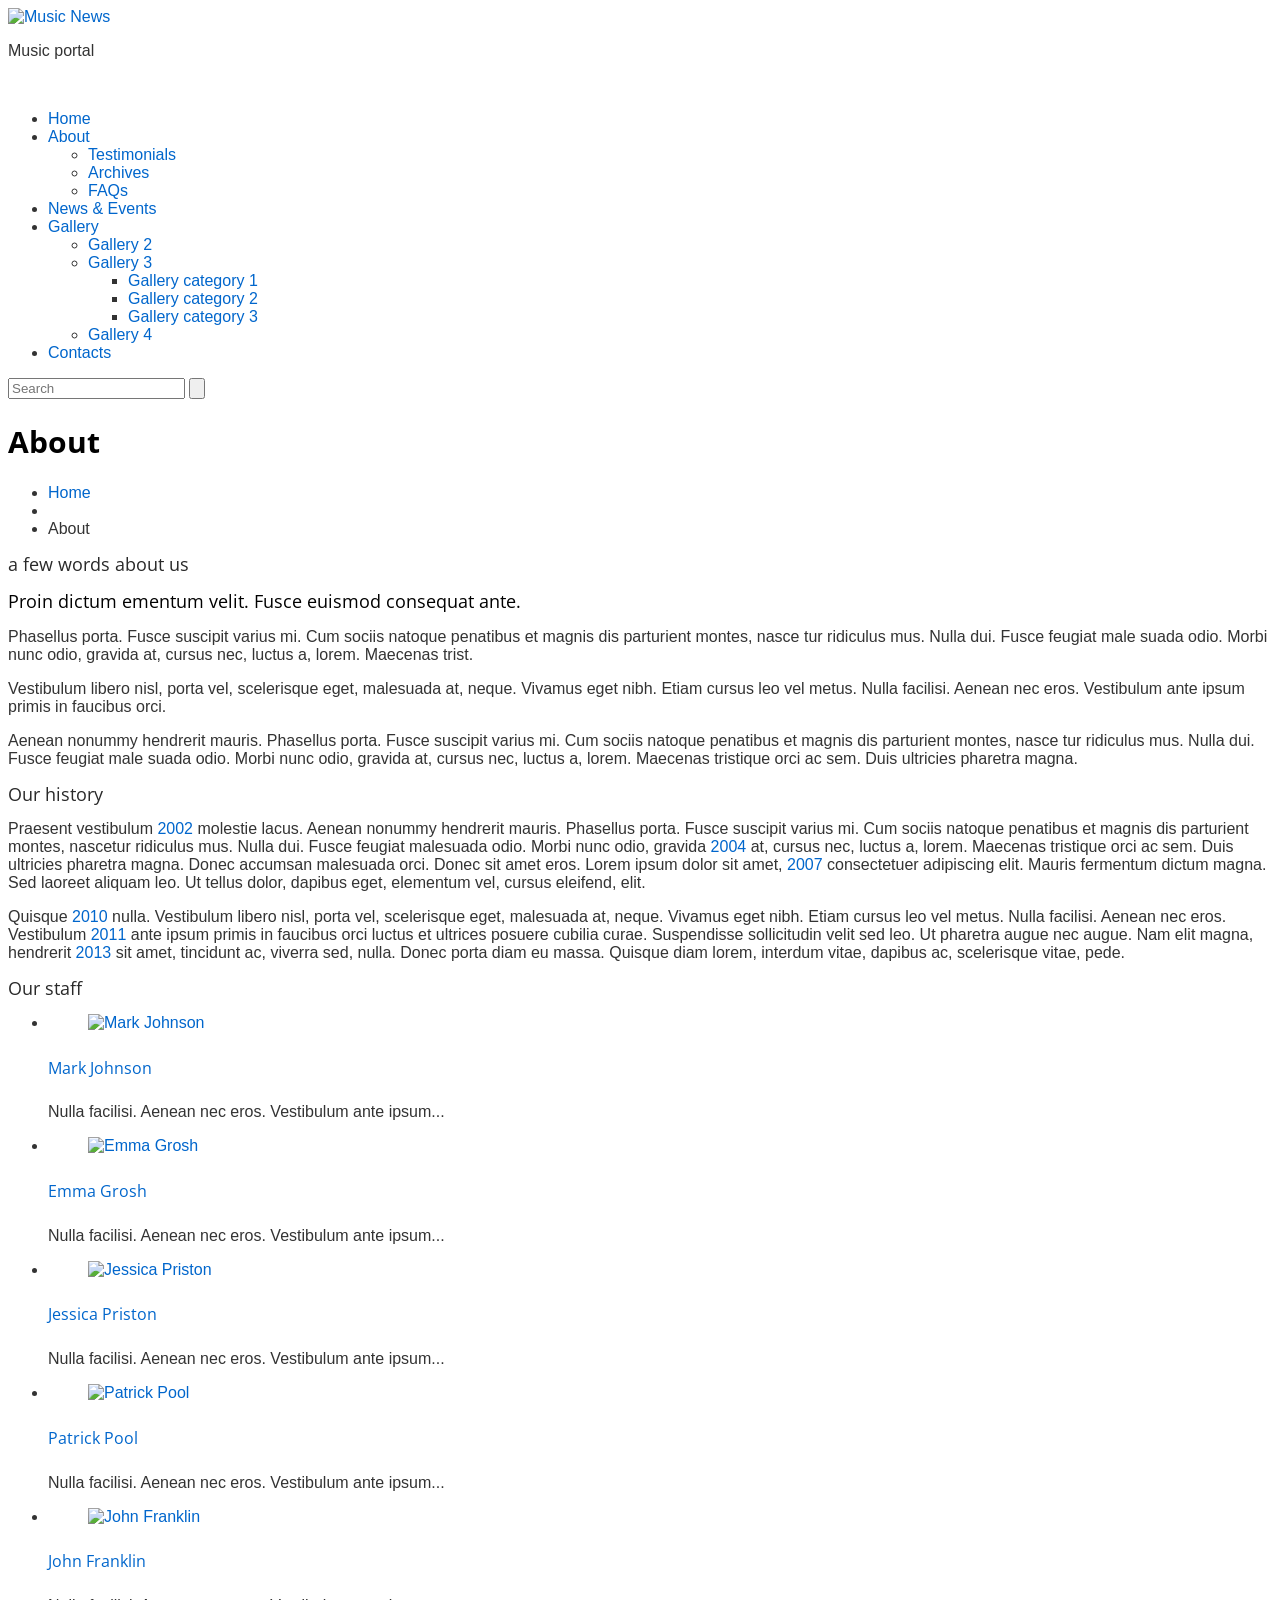
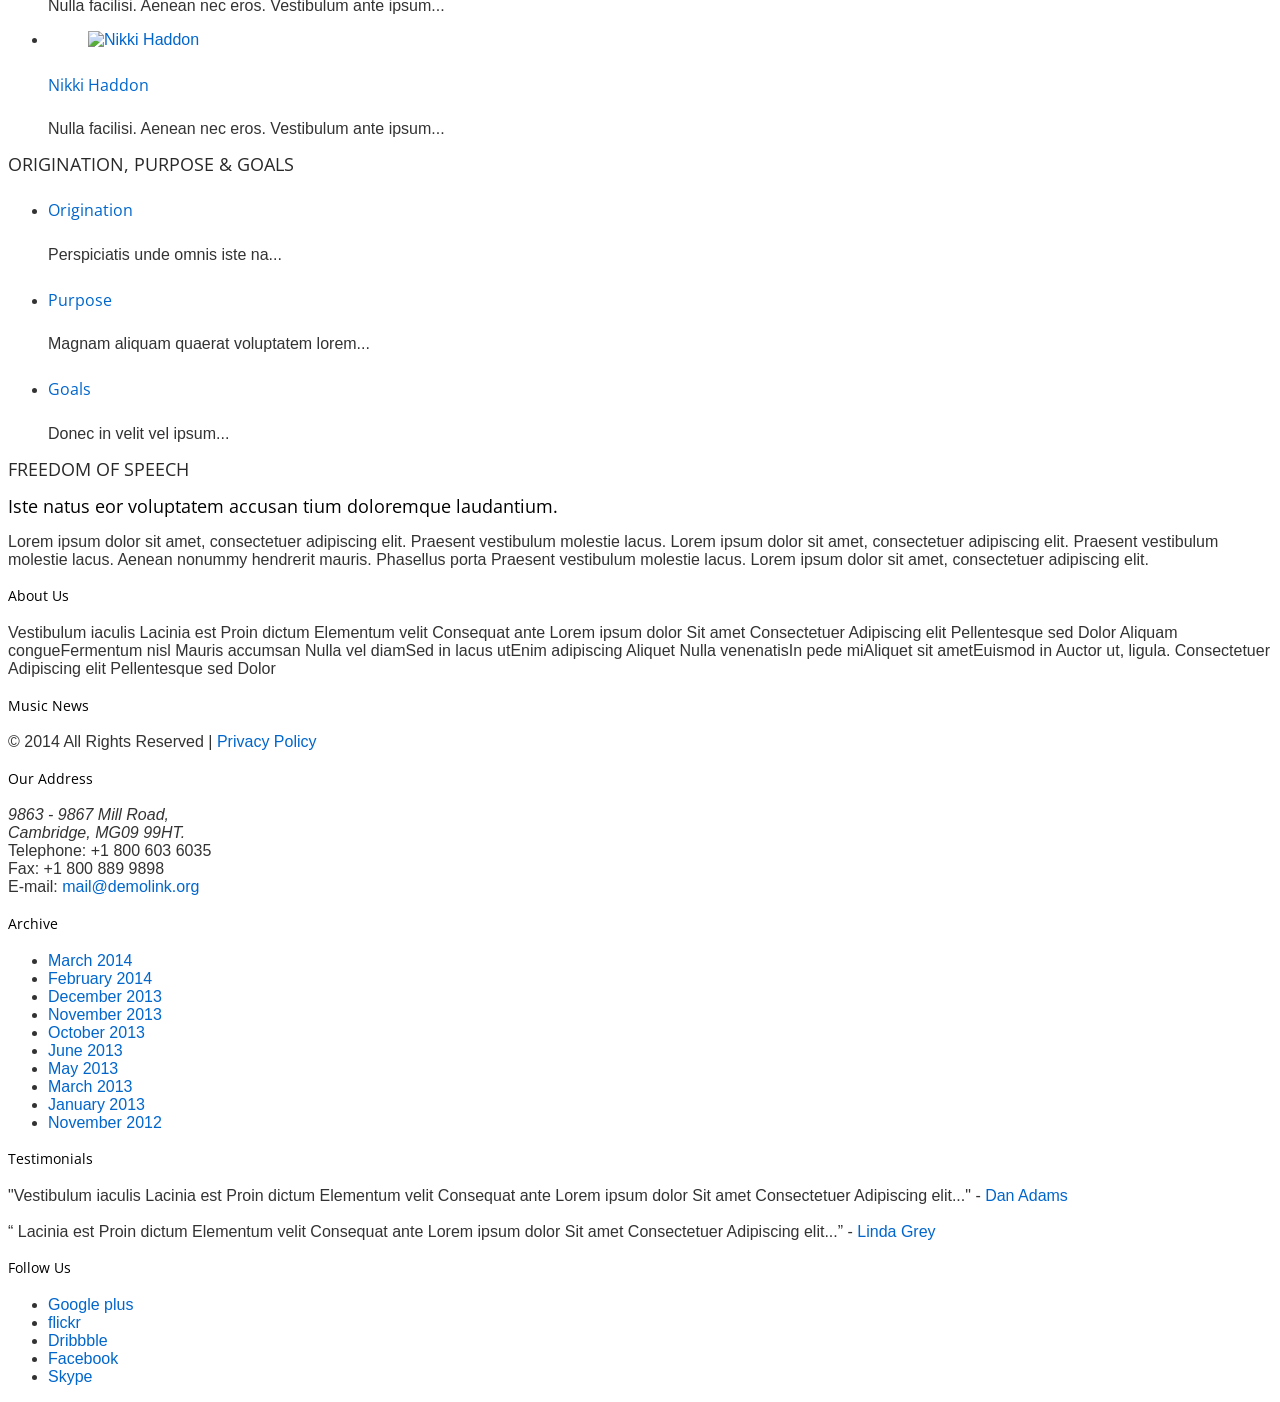
==== commit e9569ac6: "Fix black screen issue by changing background color to white Co-authored-by: abdulkarimahmadov <1482" ====
--- a/livedemo00_template-help_com (1).html
+++ b/livedemo00_template-help_com (1).html
@@ -18,21 +18,21 @@
     <link rel="pingback" href="https://livedemo00.template-help.com/wordpress_48844/xmlrpc.php" />
     <link rel="alternate" type="application/rss+xml" title="Music News" href="https://livedemo00.template-help.com/wordpress_48844/feed/" />
     <link rel="alternate" type="application/atom+xml" title="Music News" href="https://livedemo00.template-help.com/wordpress_48844/feed/atom/" />
-    <link rel="stylesheet" type="text/css" media="all" href="assets/css/bootstrap.css" />
-    <link rel="stylesheet" type="text/css" media="all" href="assets/css/responsive.css" />
-    <link rel="stylesheet" type="text/css" media="all" href="assets/css/camera.css" />
-    <link rel="stylesheet" type="text/css" media="all" href="assets/css/style.css" />
+    <link rel="stylesheet" type="text/css" media="all" href="https://livedemo00.template-help.com/wordpress_48844/wp-content/themes/theme48844/bootstrap/css/bootstrap.css" />
+    <link rel="stylesheet" type="text/css" media="all" href="https://livedemo00.template-help.com/wordpress_48844/wp-content/themes/theme48844/bootstrap/css/responsive.css" />
+    <link rel="stylesheet" type="text/css" media="all" href="https://livedemo00.template-help.com/wordpress_48844/wp-content/themes/CherryFramework/css/camera.css" />
+    <link rel="stylesheet" type="text/css" media="all" href="https://livedemo00.template-help.com/wordpress_48844/wp-content/themes/theme48844/style.css" />
     <link rel="alternate" type="application/rss+xml" title="Music News » Feed" href="https://livedemo00.template-help.com/wordpress_48844/feed/" />
     <link rel="alternate" type="application/rss+xml" title="Music News » Comments Feed" href="https://livedemo00.template-help.com/wordpress_48844/comments/feed/" />
     <link rel="alternate" type="application/rss+xml" title="Music News » About Comments Feed" href="https://livedemo00.template-help.com/wordpress_48844/about/feed/" />
-    <link rel="stylesheet" id="flexslider-css" href="assets/css/flexslider.css" type="text/css" media="all" />
-    <link rel="stylesheet" id="owl-carousel-css" href="assets/css/owl.carousel.css" type="text/css" media="all" />
-    <link rel="stylesheet" id="owl-theme-css" href="assets/css/owl.theme.css" type="text/css" media="all" />
+    <link rel="stylesheet" id="flexslider-css" href="https://livedemo00.template-help.com/wordpress_48844/wp-content/plugins/cherry-plugin/lib/js/FlexSlider/flexslider.css?ver=2.0" type="text/css" media="all" />
+    <link rel="stylesheet" id="owl-carousel-css" href="https://livedemo00.template-help.com/wordpress_48844/wp-content/plugins/cherry-plugin/lib/js/owl-carousel/owl.carousel.css?ver=1.24" type="text/css" media="all" />
+    <link rel="stylesheet" id="owl-theme-css" href="https://livedemo00.template-help.com/wordpress_48844/wp-content/plugins/cherry-plugin/lib/js/owl-carousel/owl.theme.css?ver=1.24" type="text/css" media="all" />
     <link rel="stylesheet" id="font-awesome-css" href="https://netdna.bootstrapcdn.com/font-awesome/3.2.1/css/font-awesome.css?ver=3.2.1" type="text/css" media="all" />
-    <link rel="stylesheet" id="cherry-plugin-css" href="assets/css/cherry-plugin.css" type="text/css" media="all" />
-    <link rel="stylesheet" id="contact-form-7-css" href="assets/css/contact-form-7-styles.css" type="text/css" media="all" />
-    <link rel="stylesheet" id="theme48844-css" href="assets/css/main-style.css" type="text/css" media="all" />
-    <link rel="stylesheet" id="magnific-popup-css" href="assets/css/magnific-popup.css" type="text/css" media="all" />
+    <link rel="stylesheet" id="cherry-plugin-css" href="https://livedemo00.template-help.com/wordpress_48844/wp-content/plugins/cherry-plugin/includes/css/cherry-plugin.css?ver=1.1" type="text/css" media="all" />
+    <link rel="stylesheet" id="contact-form-7-css" href="https://livedemo00.template-help.com/wordpress_48844/wp-content/plugins/contact-form-7/includes/css/styles.css?ver=3.7.2" type="text/css" media="all" />
+    <link rel="stylesheet" id="theme48844-css" href="https://livedemo00.template-help.com/wordpress_48844/wp-content/themes/theme48844/main-style.css" type="text/css" media="all" />
+    <link rel="stylesheet" id="magnific-popup-css" href="https://livedemo00.template-help.com/wordpress_48844/wp-content/themes/CherryFramework/css/magnific-popup.css?ver=0.9.3" type="text/css" media="all" />
     <link rel="stylesheet" id="options_typography_Open+Sans-css" href="//fonts.googleapis.com/css?family=Open+Sans&amp;subset=latin" type="text/css" media="all" />
     <link rel="stylesheet" id="options_typography_Open+Sans+Condensed:300-css" href="//fonts.googleapis.com/css?family=Open+Sans+Condensed:300&amp;subset=latin" type="text/css" media="all" />
     <script type="text/javascript" src="https://livedemo00.template-help.com/wordpress_48844/wp-includes/js/comment-reply.min.js?ver=3.8.27">
@@ -67,7 +67,23 @@
 	 CURRENT_THEME = &#39;theme48844&#39;
     </script>
     <style type="text/css">
-      body { background-color:#262626 }
+      /* Fixed: Changed dark background to white to prevent black screen issue */
+      body { 
+        background-color: #ffffff;
+        color: #333333;
+        font-family: Arial, sans-serif;
+      }
+      /* Ensure content is visible even when external CSS fails to load */
+      .main-holder {
+        background-color: #ffffff;
+      }
+      a {
+        color: #0066cc;
+        text-decoration: none;
+      }
+      a:hover {
+        text-decoration: underline;
+      }
     </style>
     <style type="text/css">
       h1 { font: bold 30px/35px Open Sans;  color:#000000; }
